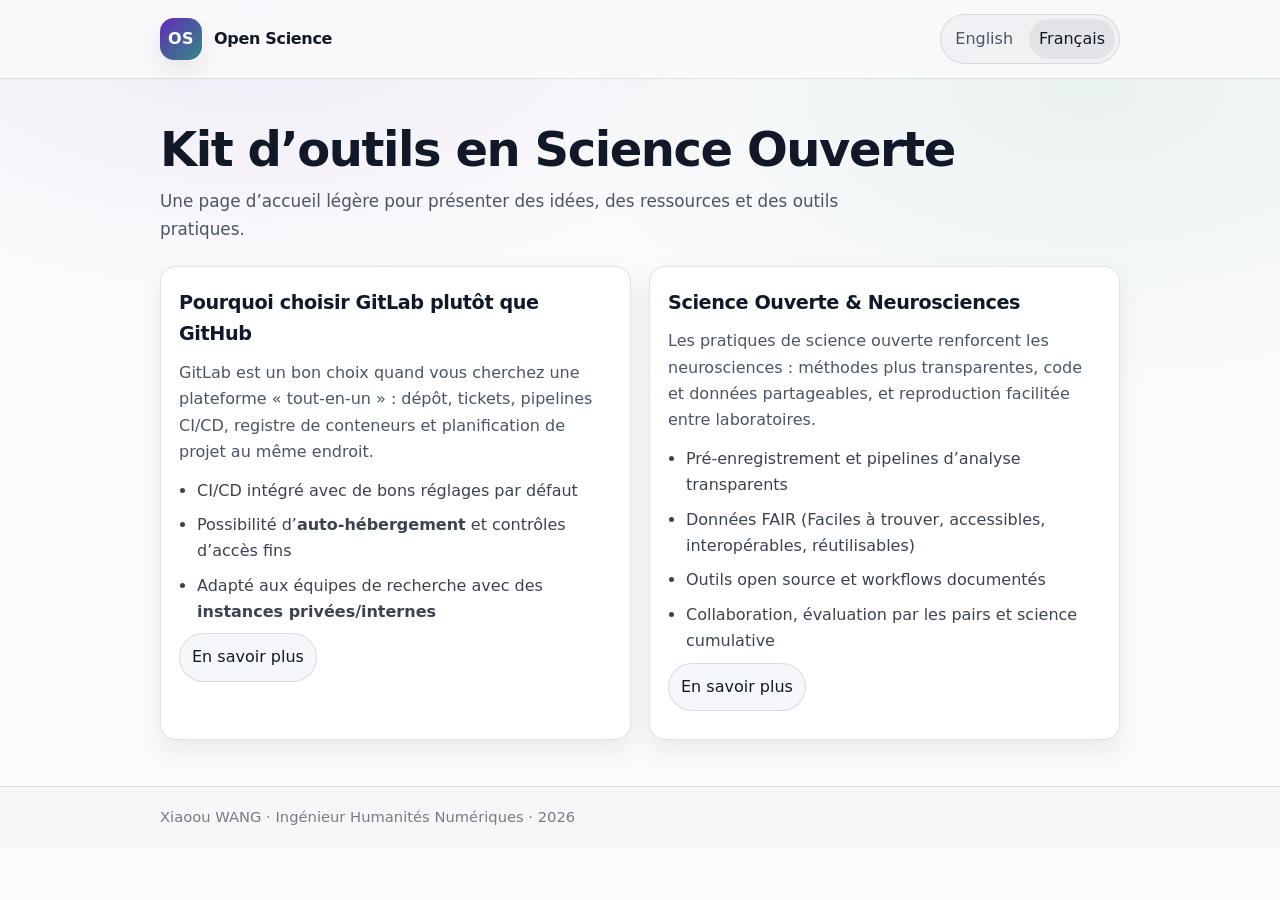
==== index.html @ 802bfe00 "first version" ====
<!doctype html>
<html lang="fr">
  <head>
    <meta charset="UTF-8" />
    <link rel="icon" type="image/svg+xml" href="./favicon.svg" />
    <meta name="viewport" content="width=device-width, initial-scale=1.0" />
    <title>Open Science Toolkit</title>
    <meta
      name="description"
      content="Open Science homepage — bilingual (English/French)."
    />
    <link rel="stylesheet" href="./styles.css" />
  </head>
  <body class="lang-fr">
    <div data-component="header"></div>

    <main class="container">
      <section class="hero">
        <h1>
          <span class="i18n en">Open Science Toolkit</span>
          <span class="i18n fr">Kit d’outils en Science Ouverte</span>
        </h1>
        <p class="lead">
          <span class="i18n en">
            A lightweight landing page to present ideas, resources, and practical tooling.
          </span>
          <span class="i18n fr">
            Une page d’accueil légère pour présenter des idées, des ressources et des outils
            pratiques.
          </span>
        </p>
      </section>

      <section class="grid">
        <article class="card" id="gitlab-vs-github">
          <h2>
            <span class="i18n en">Why choosing GitLab other than GitHub</span>
            <span class="i18n fr">Pourquoi choisir GitLab plutôt que GitHub</span>
          </h2>
          <p>
            <span class="i18n en">
              GitLab can be a great choice when you want an “all‑in‑one” platform: repository,
              issues, CI/CD pipelines, container registry, and project planning in one place.
            </span>
            <span class="i18n fr">
              GitLab est un bon choix quand vous cherchez une plateforme « tout‑en‑un » : dépôt,
              tickets, pipelines CI/CD, registre de conteneurs et planification de projet au même
              endroit.
            </span>
          </p>
          <ul class="bullets">
            <li>
              <span class="i18n en">Built‑in CI/CD with strong defaults</span>
              <span class="i18n fr">CI/CD intégré avec de bons réglages par défaut</span>
            </li>
            <li>
              <span class="i18n en"><strong>Self‑hosting options and fine‑grained access controls</strong></span>
        
              <span class="i18n fr">Possibilité d’<strong>auto‑hébergement</strong> et contrôles d’accès fins</span>
            </li>
            <li>
              <span class="i18n en">
                Good fit for research groups needing <strong>private/internal instances</strong>
              </span>
              <span class="i18n fr">
                Adapté aux équipes de recherche avec des <strong>instances privées/internes</strong>
              </span>
            </li>
          </ul>
          <p class="card-cta">
            <a class="cta" href="./gitlab.html">
              <span class="i18n en">Read more</span>
              <span class="i18n fr">En savoir plus</span>
            </a>
          </p>
        </article>

        <article class="card" id="open-science-neuroscience">
          <h2>
            <span class="i18n en">Open Science & Neuroscience</span>
            <span class="i18n fr">Science Ouverte & Neurosciences</span>
          </h2>
          <p>
            <span class="i18n en">
              Open science practices strengthen neuroscience: clearer methods, shareable code and
              data, and easier reproduction of results across labs.
            </span>
            <span class="i18n fr">
              Les pratiques de science ouverte renforcent les neurosciences : méthodes plus
              transparentes, code et données partageables, et reproduction facilitée entre
              laboratoires.
            </span>
          </p>
          <ul class="bullets">
            <li>
              <span class="i18n en">Preregistration and transparent analysis pipelines</span>
              <span class="i18n fr">Pré‑enregistrement et pipelines d’analyse transparents</span>
            </li>
            <li>
              <span class="i18n en">FAIR data (Findable, Accessible, Interoperable, Reusable)</span>
              <span class="i18n fr">
                Données FAIR (Faciles à trouver, accessibles, interopérables, réutilisables)
              </span>
            </li>
            <li>
              <span class="i18n en">Open-source tools and documented workflows</span>
              <span class="i18n fr">Outils open source et workflows documentés</span>
            </li>
            <li>
              <span class="i18n en">Collaboration, peer review, and cumulative science</span>
              <span class="i18n fr">Collaboration, évaluation par les pairs et science cumulative</span>
            </li>
          </ul>
          <p class="card-cta">
            <a class="cta" href="./neuroscience.html">
              <span class="i18n en">Read more</span>
              <span class="i18n fr">En savoir plus</span>
            </a>
          </p>
        </article>
      </section>
    </main>

    <div data-component="footer"></div>
    <script src="./components.js"></script>
  </body>
</html>
---- styles.css ----
/* Lightweight, readable static styling (no preprocessors). */

:root {
  --bg: #fbfbfc;
  --panel: #ffffff;
  --panel-2: #f6f7fb;
  --text: #111827;
  --muted: #4b5563;
  --border: rgba(17, 24, 39, 0.12);
  --shadow: 0 10px 24px rgba(17, 24, 39, 0.08);
  --accent: #5b21b6;
  --accent-2: #0f766e;

  --radius: 16px;
  --radius-sm: 12px;
  --maxw: 960px;

  --sans: ui-sans-serif, system-ui, -apple-system, Segoe UI, Roboto, Helvetica,
    Arial, "Apple Color Emoji", "Segoe UI Emoji";
}

* {
  box-sizing: border-box;
}

html,
body {
  height: 100%;
}

body {
  margin: 0;
  font-family: var(--sans);
  line-height: 1.65;
  color: var(--text);
  background: radial-gradient(900px 500px at 20% 0%, rgba(91, 33, 182, 0.08), transparent 60%),
    radial-gradient(900px 500px at 85% 10%, rgba(15, 118, 110, 0.07), transparent 60%),
    var(--bg);
}

a {
  color: inherit;
}

.i18n {
  display: none;
}

body.lang-en .i18n.en {
  display: inline;
}
body.lang-fr .i18n.fr {
  display: inline;
}

.container {
  width: min(var(--maxw), calc(100% - 40px));
  margin: 0 auto;
}

.site-header {
  position: sticky;
  top: 0;
  z-index: 10;
  backdrop-filter: blur(10px);
  background: rgba(251, 251, 252, 0.82);
  border-bottom: 1px solid var(--border);
}

.header-inner {
  display: flex;
  align-items: center;
  justify-content: space-between;
  gap: 16px;
  padding: 14px 0;
}

.brand {
  display: flex;
  align-items: center;
  gap: 12px;
  min-width: 0;
  text-decoration: none;
}

.brand-mark {
  width: 42px;
  height: 42px;
  display: grid;
  place-items: center;
  border-radius: 14px;
  background: linear-gradient(135deg, rgba(91, 33, 182, 0.95), rgba(15, 118, 110, 0.85));
  color: #fff;
  font-weight: 700;
  letter-spacing: 0.02em;
  box-shadow: var(--shadow);
  flex: 0 0 auto;
}

.brand-text {
  min-width: 0;
}

.brand-title {
  font-weight: 650;
  letter-spacing: -0.02em;
}

.brand-subtitle {
  color: var(--muted);
  font-size: 0.92rem;
  white-space: nowrap;
  overflow: hidden;
  text-overflow: ellipsis;
  max-width: 56vw;
}

.lang-switch {
  display: inline-flex;
  padding: 4px;
  border-radius: 999px;
  border: 1px solid var(--border);
  background: rgba(17, 24, 39, 0.03);
  gap: 6px;
}

.lang-btn {
  border: 0;
  background: transparent;
  color: var(--muted);
  padding: 7px 10px;
  border-radius: 999px;
  font: inherit;
  cursor: pointer;
  transition: background 160ms ease, color 160ms ease, transform 160ms ease;
  user-select: none;
}

.lang-btn[aria-pressed="true"] {
  color: var(--text);
  background: rgba(17, 24, 39, 0.06);
}

.lang-btn:active {
  transform: translateY(1px);
}

.hero {
  padding: 44px 0 22px;
}

h1 {
  margin: 0;
  font-size: clamp(2rem, 4.2vw, 3rem);
  line-height: 1.1;
  letter-spacing: -0.03em;
}

.lead {
  margin: 12px 0 0;
  max-width: 70ch;
  color: var(--muted);
  font-size: 1.05rem;
}

.grid {
  display: grid;
  grid-template-columns: repeat(12, 1fr);
  gap: 18px;
  padding-bottom: 46px;
}

.card {
  grid-column: span 6;
  border-radius: var(--radius);
  border: 1px solid var(--border);
  background: var(--panel);
  box-shadow: var(--shadow);
  padding: 18px 18px 16px;
}

.card h2 {
  margin: 2px 0 10px;
  font-size: 1.2rem;
  letter-spacing: -0.02em;
}

.card p {
  margin: 0 0 12px;
  color: var(--muted);
}

.card-cta {
  margin: 14px 0 0;
}

.cta {
  display: inline-flex;
  align-items: center;
  gap: 10px;
  padding: 10px 12px;
  border-radius: 999px;
  border: 1px solid var(--border);
  background: var(--panel-2);
  text-decoration: none;
  color: var(--text);
  transition: transform 160ms ease, background 160ms ease, border-color 160ms ease;
}

.cta:hover {
  background: rgba(91, 33, 182, 0.06);
  border-color: rgba(91, 33, 182, 0.22);
}

.cta:active {
  transform: translateY(1px);
}

.subhero {
  padding: 24px 0 18px;
}

.breadcrumbs {
  display: flex;
  align-items: center;
  gap: 8px;
  margin: 0 0 10px;
  color: rgba(17, 24, 39, 0.55);
  font-size: 0.95rem;
}

.breadcrumbs a {
  text-decoration: none;
  color: rgba(17, 24, 39, 0.75);
}

.breadcrumbs a:hover {
  text-decoration: underline;
}

.prose {
  padding-bottom: 44px;
}

.prose .card {
  grid-column: 1 / -1;
}

.kicker {
  display: inline-flex;
  align-items: center;
  gap: 10px;
  color: rgba(17, 24, 39, 0.62);
  margin: 8px 0 0;
}

.pill {
  display: inline-flex;
  padding: 4px 10px;
  border-radius: 999px;
  border: 1px solid var(--border);
  background: rgba(17, 24, 39, 0.04);
  font-size: 0.85rem;
}

.bullets {
  margin: 0;
  padding-left: 18px;
  color: rgba(17, 24, 39, 0.82);
}

.bullets li {
  margin: 8px 0;
}

.site-footer {
  border-top: 1px solid var(--border);
  background: rgba(17, 24, 39, 0.02);
}

.footer-inner {
  padding: 18px 0;
}

.fineprint {
  margin: 0;
  color: rgba(17, 24, 39, 0.55);
  font-size: 0.92rem;
}

@media (max-width: 900px) {
  .card {
    grid-column: 1 / -1;
  }
  .brand-subtitle {
    max-width: 60vw;
  }
}

@media (prefers-reduced-motion: reduce) {
  .lang-btn {
    transition: none;
  }
}
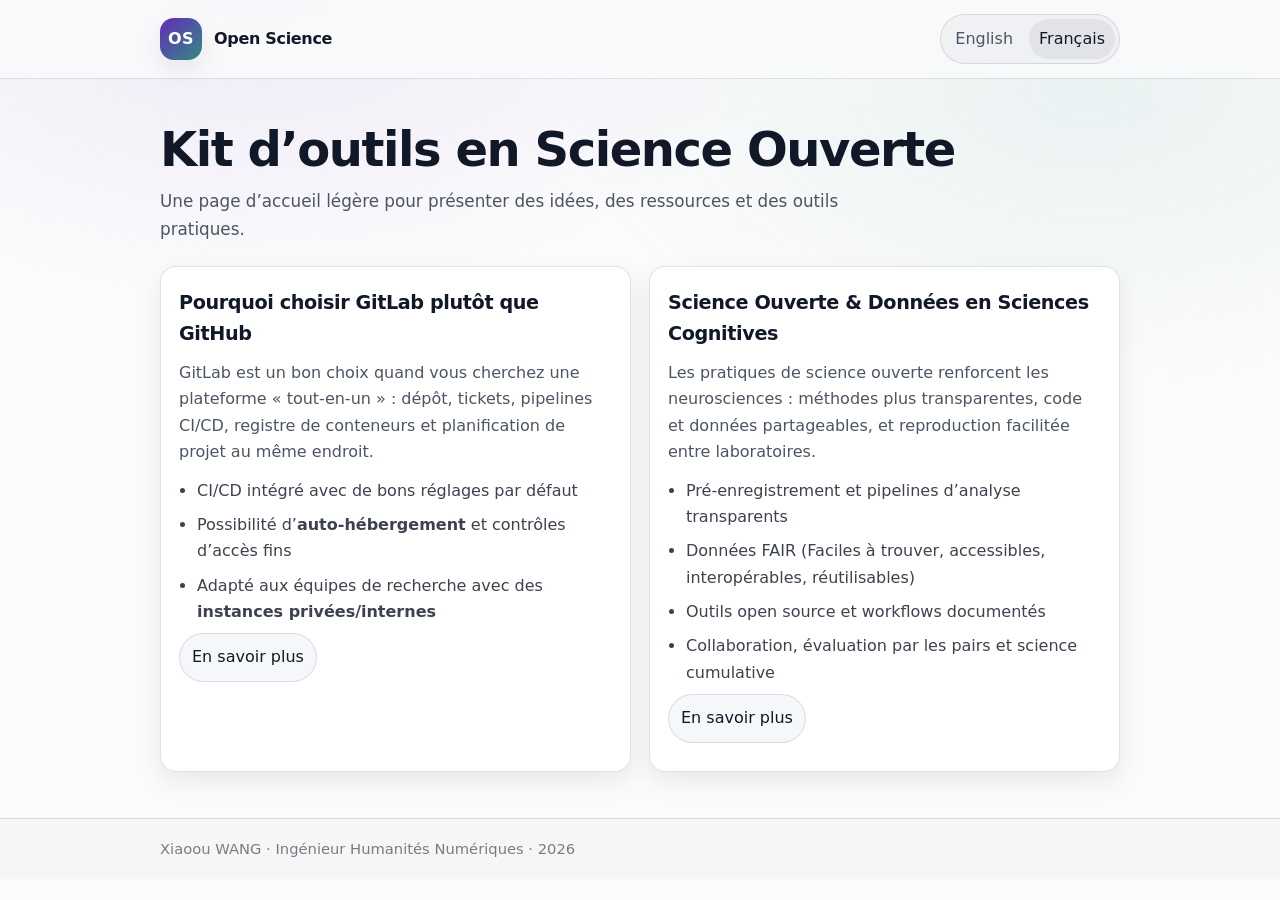
==== commit f99051ba: "correct" ====
--- a/index.html
+++ b/index.html
@@ -77,8 +77,8 @@
 
         <article class="card" id="open-science-neuroscience">
           <h2>
-            <span class="i18n en">Open Science & Neuroscience</span>
-            <span class="i18n fr">Science Ouverte & Neurosciences</span>
+            <span class="i18n en">Open Science & Data in Cognitive Sciences</span>
+            <span class="i18n fr">Science Ouverte & Données en Sciences Cognitives</span>
           </h2>
           <p>
             <span class="i18n en">
